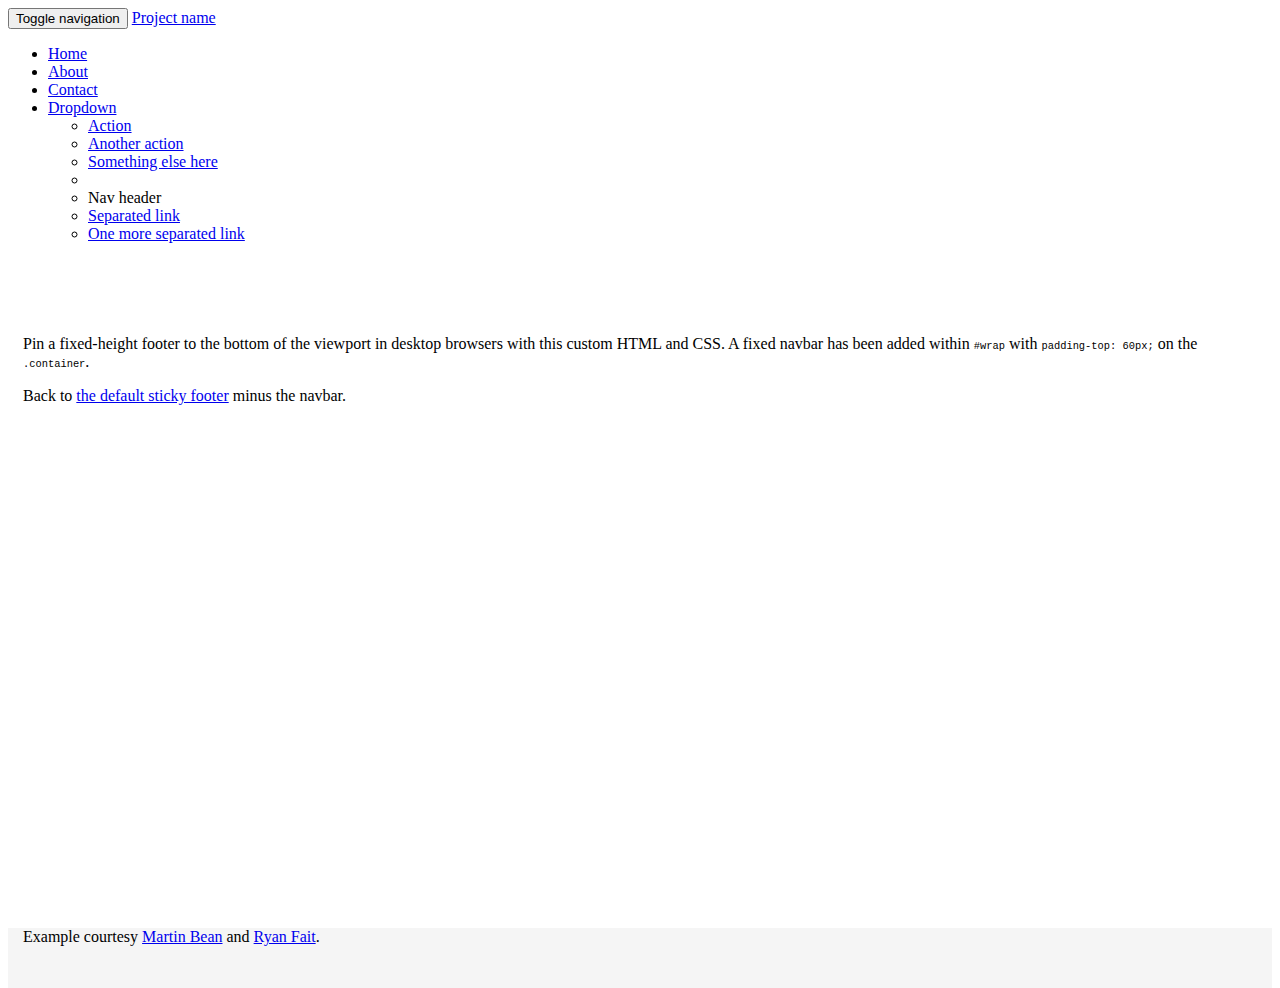
==== js/react/index.html @ 63e41341 "initial commit" ====
<!DOCTYPE html>
<html>
<head>
    <link rel="stylesheet" href="../bower_components/bootstrap/dist/css/bootstrap.min.css"/>
    <link rel="stylesheet" href="../bower_components/bootstrap/dist/css/bootstrap-theme.min.css"/>
    <link rel="stylesheet" href="../../css/frameworkdojo.css"/>
    <script src="../bower_components/requirejs/require.js"></script>
</head>
<body>
<script>
    require.config({
        baseUrl: '..',
        deps: ['jsx!react/main'],
        paths: {
            lib: 'bower_components',

            // Aliases for libraries, so that we can change versions from here
            libreact: 'bower_components/react/react.min',
            JSXTransformer: 'bower_components/react/JSXTransformer',
            jsx: 'lib/require-jsx'
        },

        shim: {
            JSXTransformer: {
                exports: "JSXTransformer"
            }
        },

        // This is appended to every module loading request, for cache invalidation purposes
        urlArgs: "bust=" + (new Date()).getTime()
    });
</script>

<div id="wrap">

    <div class="navbar navbar-default navbar-fixed-top" role="navigation">
        <div class="container">
            <div class="navbar-header">
                <button type="button" class="navbar-toggle" data-toggle="collapse" data-target=".navbar-collapse">
                    <span class="sr-only">Toggle navigation</span>
                    <span class="icon-bar"></span>
                    <span class="icon-bar"></span>
                    <span class="icon-bar"></span>
                </button>
                <a class="navbar-brand" href="#">Project name</a>
            </div>
            <div class="collapse navbar-collapse">
                <ul class="nav navbar-nav">
                    <li class="active"><a href="#">Home</a></li>
                    <li><a href="#about">About</a></li>
                    <li><a href="#contact">Contact</a></li>
                    <li class="dropdown">
                        <a href="#" class="dropdown-toggle" data-toggle="dropdown">Dropdown <b class="caret"></b></a>
                        <ul class="dropdown-menu">
                            <li><a href="#">Action</a></li>
                            <li><a href="#">Another action</a></li>
                            <li><a href="#">Something else here</a></li>
                            <li class="divider"></li>
                            <li class="dropdown-header">Nav header</li>
                            <li><a href="#">Separated link</a></li>
                            <li><a href="#">One more separated link</a></li>
                        </ul>
                    </li>
                </ul>
            </div>
        </div>
    </div>

    <div class="container">
        <div id="page-header" class="page-header">
        </div>
        <p class="lead">Pin a fixed-height footer to the bottom of the viewport in desktop browsers with this custom HTML and CSS. A fixed navbar has been added within <code>#wrap</code> with <code>padding-top: 60px;</code> on the <code>.container</code>.</p>
        <p>Back to <a href="../sticky-footer">the default sticky footer</a> minus the navbar.</p>
    </div>
</div>

<div id="footer">
    <div class="container">
        <p class="text-muted credit">Example courtesy <a href="http://martinbean.co.uk">Martin Bean</a> and <a href="http://ryanfait.com/sticky-footer/">Ryan Fait</a>.</p>
    </div>
</div>


</body>
</html>
---- css/frameworkdojo.css ----
/* Sticky footer styles
-------------------------------------------------- */

html,
body {
    height: 100%;
    /* The html and body elements cannot have any padding or margin. */
}

/* Wrapper for page content to push down footer */
#wrap {
    min-height: 100%;
    height: auto;
    /* Negative indent footer by its height */
    margin: 0 auto -60px;
    /* Pad bottom by footer height */
    padding: 0 0 60px;
}

/* Set the fixed height of the footer here */
#footer {
    height: 60px;
    background-color: #f5f5f5;
}


/* Custom page CSS
-------------------------------------------------- */
/* Not required for template or sticky footer method. */

#wrap > .container {
    padding: 60px 15px 0;
}
.container .credit {
    margin: 20px 0;
}

#footer > .container {
    padding-left: 15px;
    padding-right: 15px;
}

code {
    font-size: 80%;
}
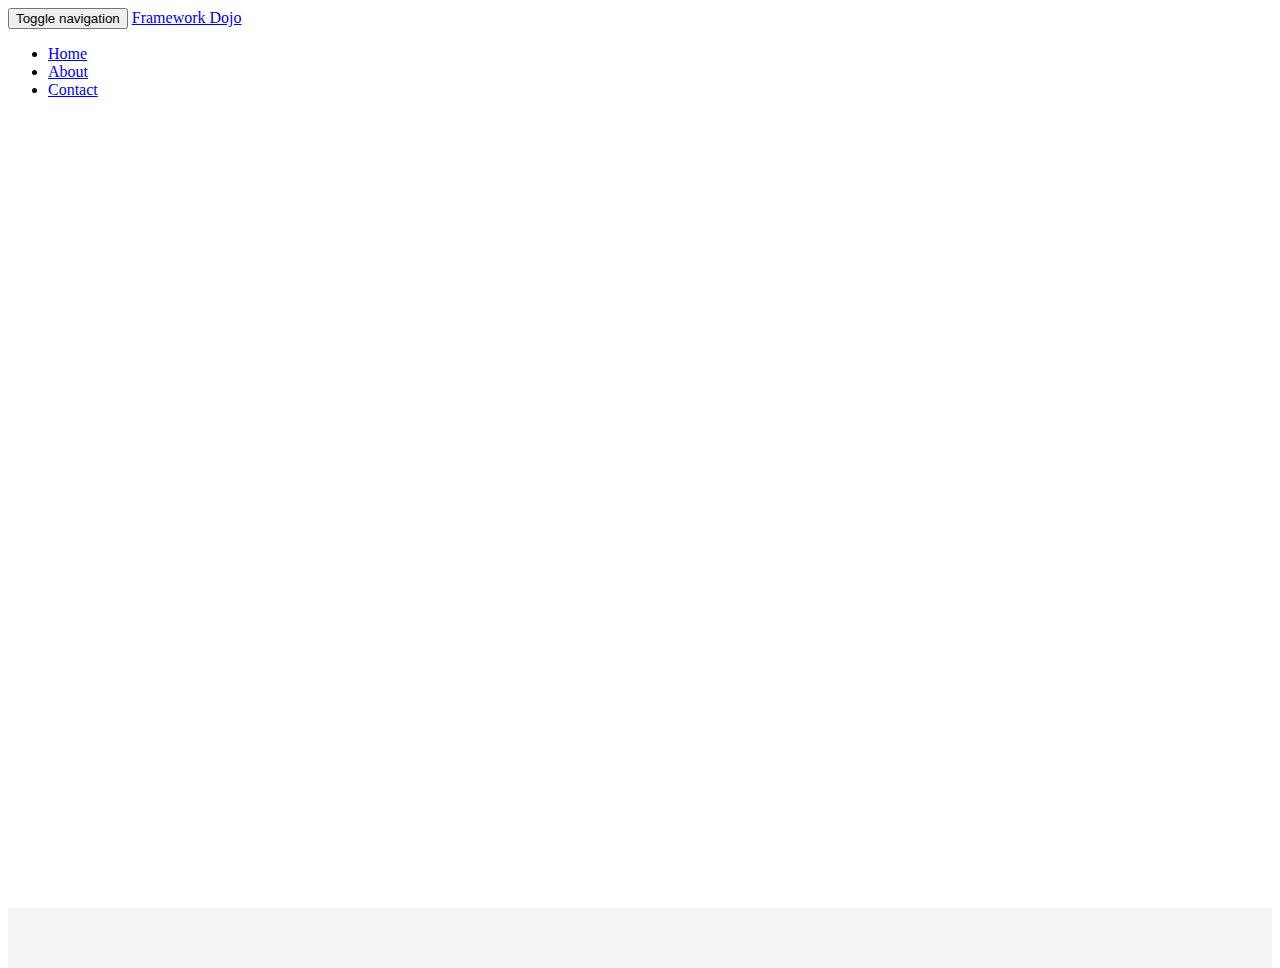
==== commit a3d6fcd2: "collapsible tree" ====
--- a/js/react/index.html
+++ b/js/react/index.html
@@ -17,7 +17,9 @@
             // Aliases for libraries, so that we can change versions from here
             libreact: 'bower_components/react/react.min',
             JSXTransformer: 'bower_components/react/JSXTransformer',
-            jsx: 'lib/require-jsx'
+            jsx: 'lib/require-jsx',
+            jquery: 'bower_components/jquery/jquery.min',
+            when: 'bower_components/when/when'
         },
 
         shim: {
@@ -42,43 +44,25 @@
                     <span class="icon-bar"></span>
                     <span class="icon-bar"></span>
                 </button>
-                <a class="navbar-brand" href="#">Project name</a>
+                <a class="navbar-brand" href="#">Framework Dojo</a>
             </div>
             <div class="collapse navbar-collapse">
                 <ul class="nav navbar-nav">
                     <li class="active"><a href="#">Home</a></li>
                     <li><a href="#about">About</a></li>
                     <li><a href="#contact">Contact</a></li>
-                    <li class="dropdown">
-                        <a href="#" class="dropdown-toggle" data-toggle="dropdown">Dropdown <b class="caret"></b></a>
-                        <ul class="dropdown-menu">
-                            <li><a href="#">Action</a></li>
-                            <li><a href="#">Another action</a></li>
-                            <li><a href="#">Something else here</a></li>
-                            <li class="divider"></li>
-                            <li class="dropdown-header">Nav header</li>
-                            <li><a href="#">Separated link</a></li>
-                            <li><a href="#">One more separated link</a></li>
-                        </ul>
-                    </li>
                 </ul>
             </div>
         </div>
     </div>
 
-    <div class="container">
-        <div id="page-header" class="page-header">
-        </div>
-        <p class="lead">Pin a fixed-height footer to the bottom of the viewport in desktop browsers with this custom HTML and CSS. A fixed navbar has been added within <code>#wrap</code> with <code>padding-top: 60px;</code> on the <code>.container</code>.</p>
-        <p>Back to <a href="../sticky-footer">the default sticky footer</a> minus the navbar.</p>
+    <div class="container main-page-container">
+
     </div>
+
 </div>
 
-<div id="footer">
-    <div class="container">
-        <p class="text-muted credit">Example courtesy <a href="http://martinbean.co.uk">Martin Bean</a> and <a href="http://ryanfait.com/sticky-footer/">Ryan Fait</a>.</p>
-    </div>
-</div>
+<div id="footer"></div>
 
 
 </body>
--- a/css/frameworkdojo.css
+++ b/css/frameworkdojo.css
@@ -43,3 +43,11 @@
 code {
     font-size: 80%;
 }
+
+/*
+--------------------------------------------------------
+*/
+
+.tree-node {
+    list-style-type: none;
+}
